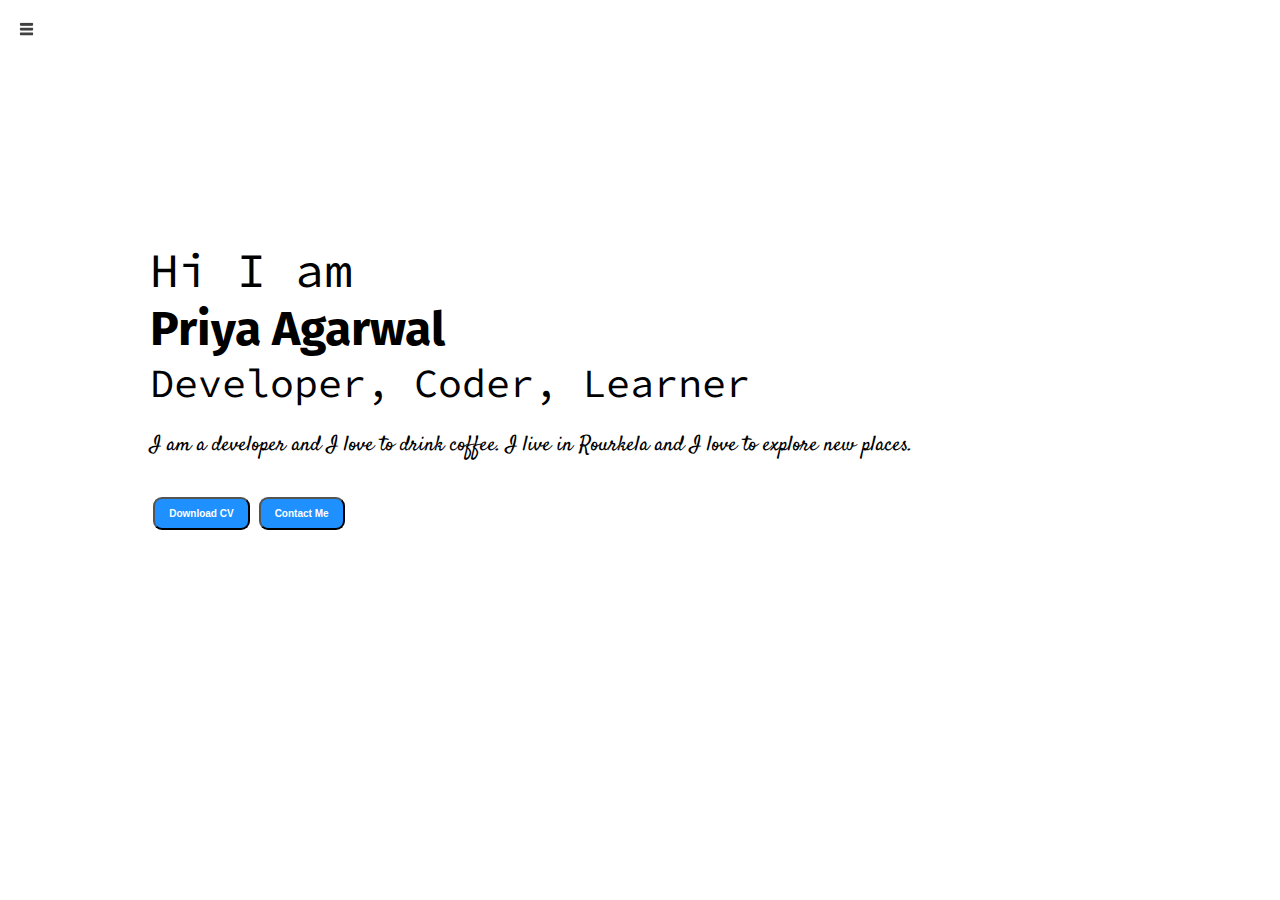
==== index.html @ d224934d "Add files via upload" ====
<!DOCTYPE html>
<html lang="en">
<head>
    <meta charset="UTF-8">
    <meta http-equiv="X-UA-Compatible" content="IE=edge">
    <meta name="viewport" content="width=device-width, initial-scale=1.0">
    <title>Priya Agarwal - Web Developer, Programmer </title>
    <link rel="stylesheet" href="styles.css">
</head>
<body>
    <div class="container">
    <div class="sidebar sidebarGo">
        <nav>
            <ul>
                <li><a href="/">Home</a></li>
                <li><a href="/intro.html">My Introduction</a></li>
                <li><a href="/skills.html">Skills</a></li>
                <li><a href="/achievements.html">Achievements</a></li>
                <li><a href="/contact.html">Contact Me</a></li>
            </ul>
        </nav>
    </div>
    <div class="main">
        <div class="hamburger">
            <img class="ham" src="ham.png" alt="" width="23">
            <img class="cross" src="cross.png" alt="" width="23">
        </div>
        <div class="infocontainer">
            <div class="devInfo">
                <div class="hello">Hi I am </div>
                <div class="name">Priya Agarwal</div>
                <div class="about">Developer, Coder, Learner</div>
                <div class="moreabout">I am a developer and I love to drink coffee. I live in Rourkela and I love to explore new places.</div>
                <div class="buttons">
                    <a href="cv.txt" target="_blank">
                    <button class="btn">Download CV</button></a>
                    <a href="contact.html"><button class="btn">Contact Me</button></a>
                </div>
            </div>
            <div class="devPic"><img src="dev.png" alt="Priya Agarwal"></div>
        </div>
    </div>
    </div>
    <script src="script.js"></script>
</body>
</html>
---- styles.css ----
@import url('https://fonts.googleapis.com/css2?family=Fira+Sans&display=swap');
@import url('https://fonts.googleapis.com/css2?family=Source+Code+Pro:wght@300&display=swap');
@import url('https://fonts.googleapis.com/css2?family=Josefin+Sans&family=Source+Code+Pro:wght@300&display=swap');
@import url('https://fonts.googleapis.com/css2?family=Josefin+Sans&family=Satisfy&family=Source+Code+Pro:wght@300&display=swap');

* {
    margin: 0;
    padding: 0;
}

.sidebar {
    position: absolute;
    background-color: rgb(223, 218, 218);
    /*width: 434px;*/
    font-family: 'Josefin Sans', sans-serif;
    height: 100vh;
    transition: transform 0.3s ease-in;
}

.sidebar nav {
    padding: 32px;
}

.sidebar nav li {
    list-style: none;
    font-size: 30px;
    padding: 33px 0;
}

.sidebar nav li a{
    text-decoration: none;
    color: black;
}

.main {
    /*background-color: yellow;*/
    width: 83vw;
}

.container {
    display: flex;
}

.infocontainer {
    /*background-color: rgb(202, 9, 128);*/
    height: 58vh;
    width: 83vw;
    margin: 125px auto;
    display: flex;
    justify-content: space-around;
    flex-wrap: wrap;
}

.devInfo {
    font-size: 16px;
    display: flex;
    justify-content: center;
    flex-direction: column;
    font-family: 'Source Code Pro', monospace;
}

.hello {
    font-size: 3em;
}

.name {
    font-size: 3em;
    font-weight: bold;
    font-family: 'Fira Sans', sans-serif;
}

.about {
    font-size: 2.5em;
}

.moreabout {
    font-size: 1.3em;
    font-family: 'Satisfy', cursive;
    margin-top: 23px;
}

.buttons {
    margin-top: 34px;
    font-size: 8px;
}

.btn {
    padding: 9px 14px;
    border-radius: 9px;
    color: white;
    background-color: dodgerblue;
    font-weight: bold;
    font-size: 2em;
    margin: 3px 3px;
    cursor: pointer;
}

.btn-sm{
    font-size: 10px;
    padding: 7px 13px;
    margin: 10px 0;
}

.btn:hover{
    background-color: white;
    color: dodgerblue;
}

.devPic img {
    height: 53vh;
}

.contactform {
    font-family: 'Fira Sans', sans-serif;
    padding: 0 34px;
    /*padding-top: 144px;*/
    margin: 50px 88px;
}

.contactform h1{
    font-family: 'Source Code Pro', monospace;
    /*padding: 12px 0;*/ 
}

.contactform  form div{
    padding: 10px 0;
    display: flex;
    flex-direction: column;
}

.contactform  form div input{
    /*width: 26vw;*/
    border-radius: 5px;
    margin: 6px 0 0 0;
    padding: 3px;
}

.contactform  form{
    margin: 0 40px;
}

#emailHelp{
    font-size: 11px;
    color: midnightblue;
    margin: 0 5px;
    padding: 3px 0 0 0;
}

#form-check{
    flex-direction: row;
}

#form-check input{
    width: 24px;
    margin: 3px 0;

}

.achievementItem{
    margin: 20px;
    font-family: 'Fira Sans', sans-serif;
}

.achievementContainer h1{
    font-family: 'Fira Sans', sans-serif;
    margin: 23px;
}
    
.achievementItem p{
    font-family: 'Source Code Pro', monospace;
    
}

.achievementsContainer{
    margin: 88px 88px;
}

.intro{
    margin: 88px 88px;
}

.intro h2{
    font-family: 'Fira Sans', sans-serif;
    margin: 12px;
}

.intro p{
    font-family: 'Source Code Pro', monospace;
    margin: 12px;
}

.skillcontainer{
    padding: 12px;
}

.skillItem{
    display: flex;
    align-items: center;
    font-family: 'Source Code Pro', monospace;
    font-weight: 900;
}
.skill{
    width: 265px;
    height: 6px;
    background-color: red;
    border: 2px solid black;
}

.hundred{
    width: 265px;
    background-color: blueviolet;
}

.fifty{
    width: 125px;
    background-color: aqua;
}

.t5{
    width: 75px;
    background-color: yellow;
}

.sidebarGo{
    transform: translate(-443px, 0px);
    position: absolute;
}

.hamburger{
    position: absolute;
    cursor: pointer;
    top: 13px;
    left: 10px;
}

.ham{
    margin-top: 5px;
    margin-left: 5px;
}
.cross{
    margin-left: 209px;
    margin-top: 5px;
}

.devInfo{
    font-size: 16px;
}

@media (max-width: 1405px) {
    *{
    /*background-color: rgb(230, 146, 146);*/
    }
    .buttons{
        font-size: 5px
    }
    .devPic{
        display: none;
    }
    .intro, .achievementsContainer, .contactform{
        margin: 50px 8px;
    }

    /*.sidebar{
        transform: translate(-443px, 0px);
        position: absolute;
    }*/

}
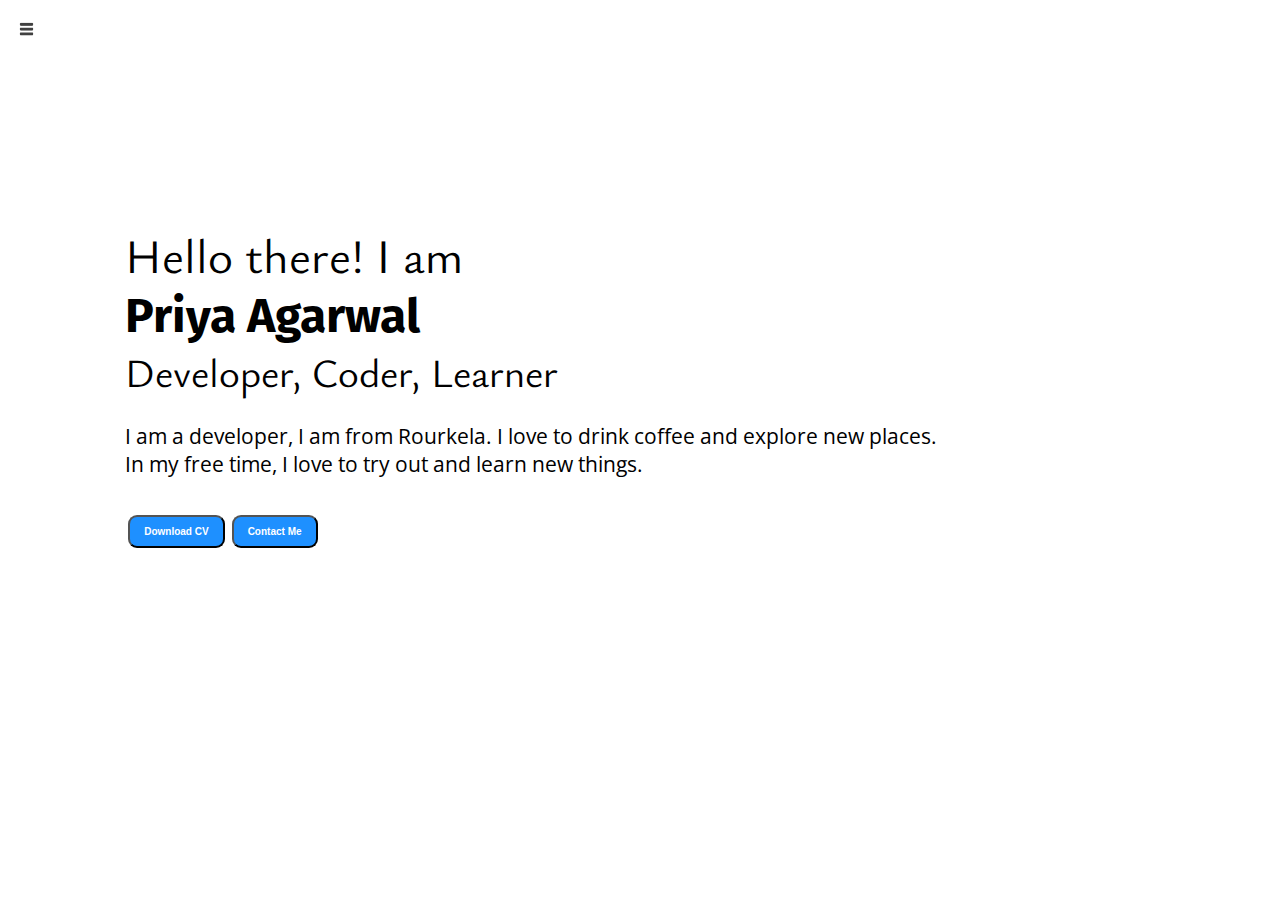
==== commit a6c4af73: "Add files via upload" ====
--- a/index.html
+++ b/index.html
@@ -27,17 +27,18 @@
         </div>
         <div class="infocontainer">
             <div class="devInfo">
-                <div class="hello">Hi I am </div>
+                <div class="hello">Hello there! I am </div>
                 <div class="name">Priya Agarwal</div>
                 <div class="about">Developer, Coder, Learner</div>
-                <div class="moreabout">I am a developer and I love to drink coffee. I live in Rourkela and I love to explore new places.</div>
+                <div class="moreabout">I am a developer, I am from Rourkela. I love to  drink coffee and explore new places. 
+                    <br>In my free time, I love to try out and learn new things.</div>
                 <div class="buttons">
-                    <a href="cv.txt" target="_blank">
+                    <a href="cv.pdf" target="_blank">
                     <button class="btn">Download CV</button></a>
                     <a href="contact.html"><button class="btn">Contact Me</button></a>
                 </div>
             </div>
-            <div class="devPic"><img src="dev.png" alt="Priya Agarwal"></div>
+            <div class="devPic"><img src="dev.jpg" alt="Priya Agarwal"></div>
         </div>
     </div>
     </div>
--- a/styles.css
+++ b/styles.css
@@ -2,6 +2,10 @@
 @import url('https://fonts.googleapis.com/css2?family=Source+Code+Pro:wght@300&display=swap');
 @import url('https://fonts.googleapis.com/css2?family=Josefin+Sans&family=Source+Code+Pro:wght@300&display=swap');
 @import url('https://fonts.googleapis.com/css2?family=Josefin+Sans&family=Satisfy&family=Source+Code+Pro:wght@300&display=swap');
+@import url('https://fonts.googleapis.com/css2?family=EB+Garamond:wght@500&family=Frank+Ruhl+Libre&family=Hammersmith+One&family=Josefin+Sans&family=Satisfy&family=Source+Code+Pro:wght@300&display=swap');
+@import url('https://fonts.googleapis.com/css2?family=Crimson+Text&family=EB+Garamond:wght@500&family=Frank+Ruhl+Libre&family=Hammersmith+One&family=Josefin+Sans&family=Satisfy&family=Source+Code+Pro:wght@300&display=swap');
+@import url('https://fonts.googleapis.com/css2?family=Crimson+Text&family=Darker+Grotesque&family=EB+Garamond:wght@500&family=Frank+Ruhl+Libre&family=Hammersmith+One&family=Josefin+Sans:wght@300;400&family=Satisfy&family=Source+Code+Pro:wght@300&family=Ysabeau:wght@200&display=swap');
+@import url('https://fonts.googleapis.com/css2?family=Crimson+Text&family=Darker+Grotesque&family=EB+Garamond:wght@500&family=Frank+Ruhl+Libre&family=Hammersmith+One&family=Josefin+Sans:wght@300;400&family=Open+Sans:wght@300;400&family=Satisfy&family=Source+Code+Pro:wght@300&family=Ysabeau:wght@200&display=swap');
 
 * {
     margin: 0;
@@ -56,7 +60,7 @@
     display: flex;
     justify-content: center;
     flex-direction: column;
-    font-family: 'Source Code Pro', monospace;
+    font-family: 'Ysabeau', sans-serif;
 }
 
 .hello {
@@ -75,7 +79,7 @@
 
 .moreabout {
     font-size: 1.3em;
-    font-family: 'Satisfy', cursive;
+    font-family: 'Open Sans', sans-serif;
     margin-top: 23px;
 }
 
@@ -97,8 +101,17 @@
 
 .btn-sm{
     font-size: 10px;
+    color: white;
+    background-color: dodgerblue;
     padding: 7px 13px;
     margin: 10px 0;
+    cursor: pointer;
+}
+
+
+.btn-sm:hover{
+    background-color: white;
+    color: dodgerblue; 
 }
 
 .btn:hover{
@@ -112,13 +125,13 @@
 
 .contactform {
     font-family: 'Fira Sans', sans-serif;
-    padding: 0 34px;
+    padding: 0 26px;
     /*padding-top: 144px;*/
-    margin: 50px 88px;
+    margin: 70px 88px;
 }
 
 .contactform h1{
-    font-family: 'Source Code Pro', monospace;
+    font-family: 'EB Garamond', serif;
     /*padding: 12px 0;*/ 
 }
 
@@ -129,14 +142,14 @@
 }
 
 .contactform  form div input{
-    /*width: 26vw;*/
+    width: 26vw;
     border-radius: 5px;
     margin: 6px 0 0 0;
     padding: 3px;
 }
 
 .contactform  form{
-    margin: 0 40px;
+    margin: 0 4px;
 }
 
 #emailHelp{
@@ -161,36 +174,49 @@
     font-family: 'Fira Sans', sans-serif;
 }
 
-.achievementContainer h1{
-    font-family: 'Fira Sans', sans-serif;
-    margin: 23px;
+.achievementsContainer h1{
+    font-family: 'Crimson Text', serif;
+    margin: 18px;
 }
     
 .achievementItem p{
-    font-family: 'Source Code Pro', monospace;
+    font-family: 'Open Sans', sans-serif;
     
 }
 
 .achievementsContainer{
-    margin: 88px 88px;
+    margin: 70px 88px;
 }
 
 .intro{
-    margin: 88px 88px;
+    margin: 70px 88px;
+}
+
+
+.intro h1{
+    font-family: 'Crimson Text', serif;
+    /*margin: 12px;*/
 }
 
 .intro h2{
-    font-family: 'Fira Sans', sans-serif;
+    font-family: 'Open Sans', sans-serif;
+}
+
+.intro p{
+    font-family: 'Open Sans', sans-serif;
     margin: 12px;
 }
 
-.intro p{
-    font-family: 'Source Code Pro', monospace;
-    margin: 12px;
-}
-
 .skillcontainer{
-    padding: 12px;
+    padding: 70px 88px;
+}
+
+.skillList{
+    border-left: 5px solid rgb(193, 91, 130);
+    background-color: #f1f1f1;
+    list-style-type: square;
+    padding: 10px 20px;
+    font-family: 'Open Sans', sans-serif;;
 }
 
 .skillItem{
@@ -199,6 +225,8 @@
     font-family: 'Source Code Pro', monospace;
     font-weight: 900;
 }
+
+
 .skill{
     width: 265px;
     height: 6px;
@@ -207,8 +235,8 @@
 }
 
 .hundred{
-    width: 265px;
-    background-color: blueviolet;
+    width: 180px;
+    background-color: rgb(192, 23, 119);
 }
 
 .fifty{
@@ -247,9 +275,6 @@
 }
 
 @media (max-width: 1405px) {
-    *{
-    /*background-color: rgb(230, 146, 146);*/
-    }
     .buttons{
         font-size: 5px
     }
